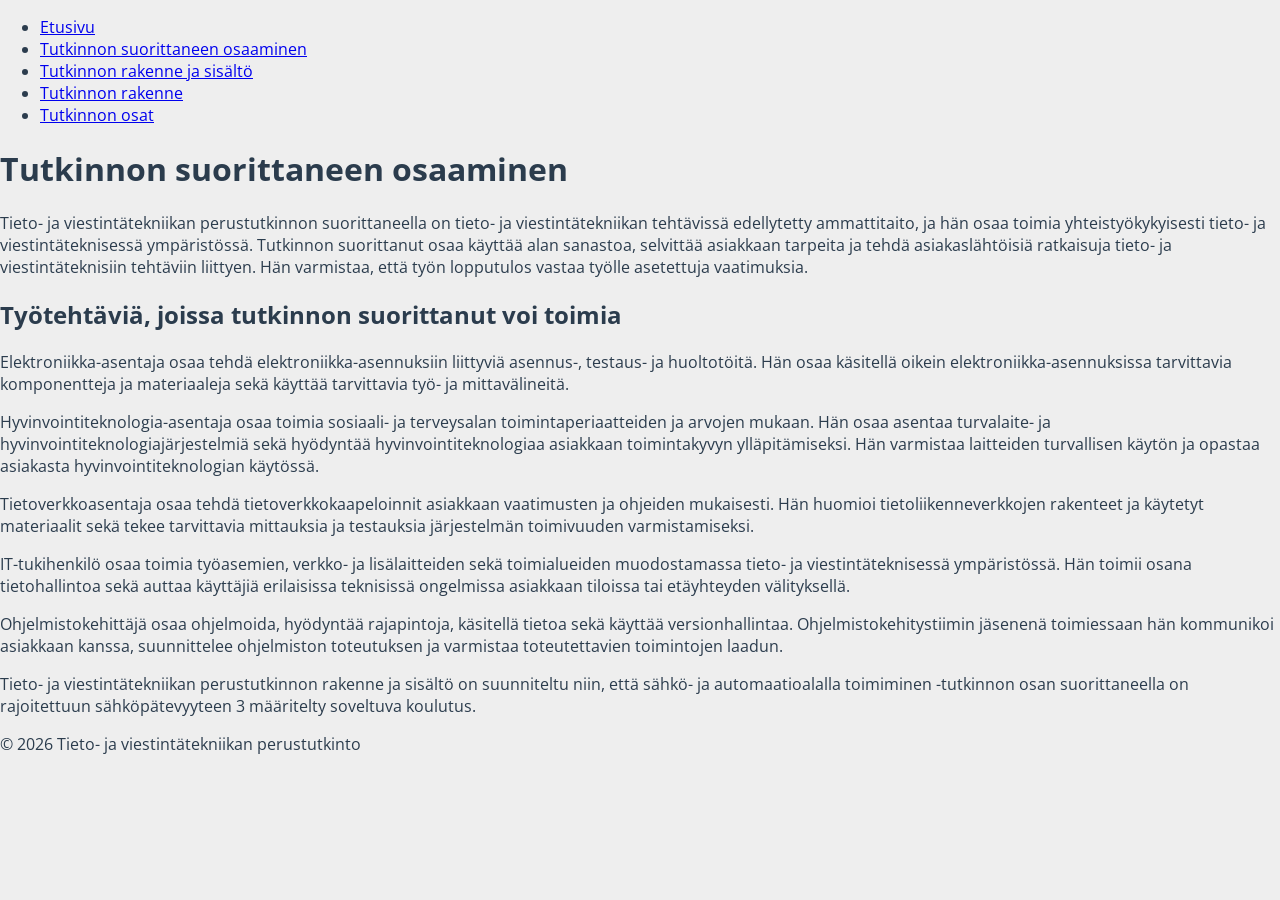
==== index.html @ 507b5269 "Lisätty bodyyn navigaatio header ja footer." ====
<!DOCTYPE html>
<html lang="en">
<head>
    <meta charset="UTF-8">
    <meta name="viewport" content="width=device-width, initial-scale=1.0">
    <title>Etusivu</title>
    <link rel="stylesheet" href="./css/style.css">
</head>
<body>

    <header>
        <nav>
            <ul>
                <li><a href="index.html">Etusivu</a></li>
                <li><a href="kriteerit.html">Tutkinnon suorittaneen osaaminen</a></li>
                <li><a href="osaamisen-arviointi.html">Tutkinnon rakenne ja sisältö</a></li>
                <li><a href="tutkinnon-muodostuminen.html">Tutkinnon rakenne</a></li>
                <li><a href="tutkinnonosat.html">Tutkinnon osat</a></li>
            </ul>
        </nav>
    </header>

    <h1>Tutkinnon suorittaneen osaaminen</h1>

    <p>Tieto- ja viestintätekniikan perustutkinnon suorittaneella on tieto- ja viestintätekniikan tehtävissä edellytetty ammattitaito, ja hän osaa toimia yhteistyökykyisesti tieto- ja viestintäteknisessä ympäristössä. Tutkinnon suorittanut osaa käyttää alan sanastoa, selvittää asiakkaan tarpeita ja tehdä asiakaslähtöisiä ratkaisuja tieto- ja viestintäteknisiin tehtäviin liittyen. Hän varmistaa, että työn lopputulos vastaa työlle asetettuja vaatimuksia.</p>

    <h2>Työtehtäviä, joissa tutkinnon suorittanut voi toimia</h2>
    <p>Elektroniikka-asentaja osaa tehdä elektroniikka-asennuksiin liittyviä asennus-, testaus- ja huoltotöitä. Hän osaa käsitellä oikein elektroniikka-asennuksissa tarvittavia komponentteja ja materiaaleja sekä käyttää tarvittavia työ- ja mittavälineitä.</p>

    <p>Hyvinvointiteknologia-asentaja osaa toimia sosiaali- ja terveysalan toimintaperiaatteiden ja arvojen mukaan. Hän osaa asentaa turvalaite- ja hyvinvointiteknologiajärjestelmiä sekä hyödyntää hyvinvointiteknologiaa asiakkaan toimintakyvyn ylläpitämiseksi. Hän varmistaa laitteiden turvallisen käytön ja opastaa asiakasta hyvinvointiteknologian käytössä.</p>

    <p>Tietoverkkoasentaja osaa tehdä tietoverkkokaapeloinnit asiakkaan vaatimusten ja ohjeiden mukaisesti. Hän huomioi tietoliikenneverkkojen rakenteet ja käytetyt materiaalit sekä tekee tarvittavia mittauksia ja testauksia järjestelmän toimivuuden varmistamiseksi.</p>

    <p>IT-tukihenkilö osaa toimia työasemien, verkko- ja lisälaitteiden sekä toimialueiden muodostamassa tieto- ja viestintäteknisessä ympäristössä. Hän toimii osana tietohallintoa sekä auttaa käyttäjiä erilaisissa teknisissä ongelmissa asiakkaan tiloissa tai etäyhteyden välityksellä.</p>

    </p>Ohjelmistokehittäjä osaa ohjelmoida, hyödyntää rajapintoja, käsitellä tietoa sekä käyttää versionhallintaa. Ohjelmistokehitystiimin jäsenenä toimiessaan hän kommunikoi asiakkaan kanssa, suunnittelee ohjelmiston toteutuksen ja varmistaa toteutettavien toimintojen laadun.</p>

    </p>Tieto- ja viestintätekniikan perustutkinnon rakenne ja sisältö on suunniteltu niin, että sähkö- ja automaatioalalla toimiminen -tutkinnon osan suorittaneella on rajoitettuun sähköpätevyyteen 3 määritelty soveltuva koulutus.</p>

    <footer>
        <p>&copy; 2026 Tieto- ja viestintätekniikan perustutkinto</p>
    </footer>
</body>
</html>
---- css/style.css ----
@import url('https://fonts.googleapis.com/css2?family=Open+Sans:ital,wght@0,300..800;1,300..800&display=swap');

:root {
    --tausta: #eeeeee;
    --teksti: #2b3c4d;
}

* {
    box-sizing: border-box;
}

body {
    margin: 0;
    padding: 0;
    font-family: 'Open Sans', sans-serif;
    background-color: var(--tausta);
    color: var(--teksti);
}
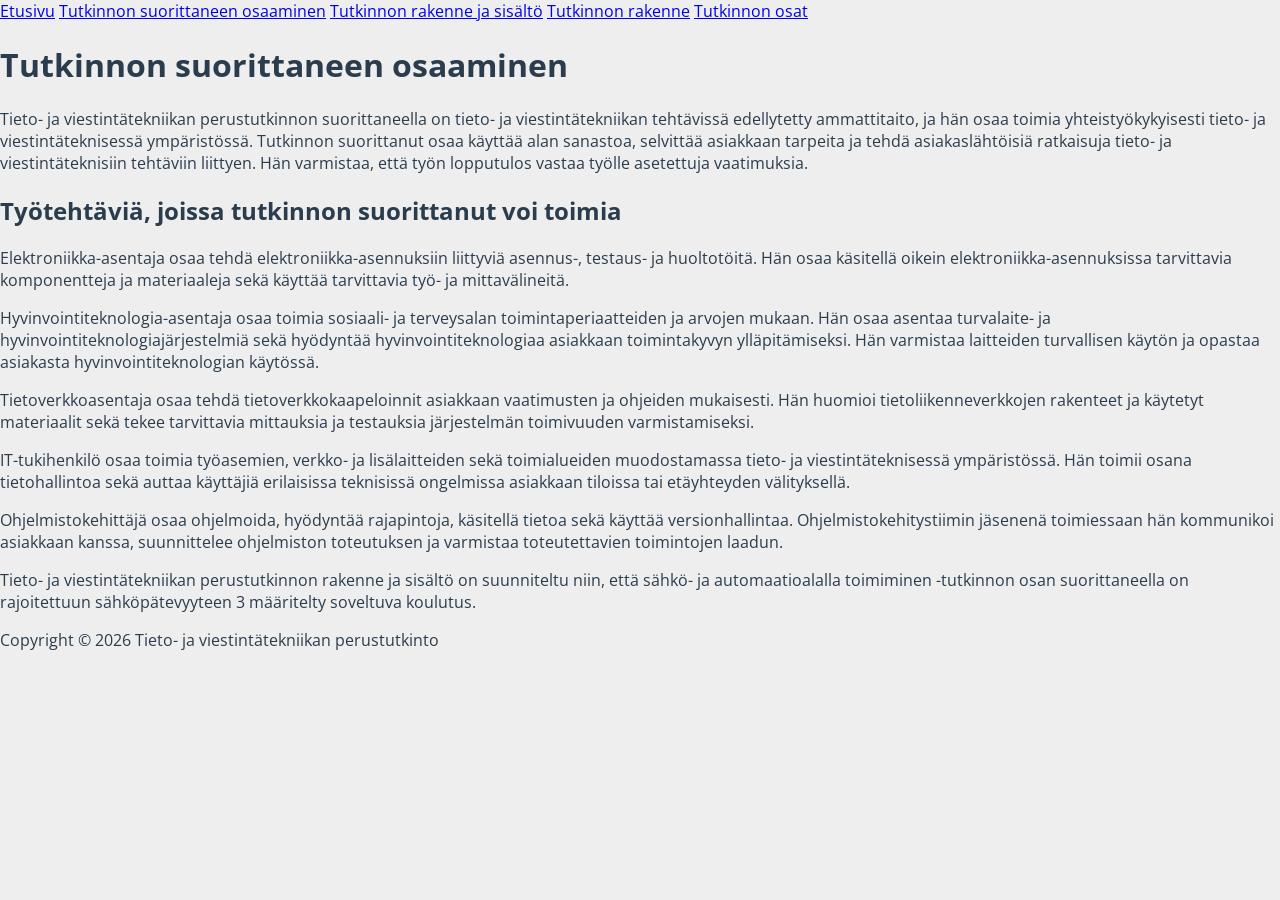
==== commit 6be3e59f: "Muokattu nav ja footer." ====
--- a/index.html
+++ b/index.html
@@ -10,37 +10,38 @@
 
     <header>
         <nav>
-            <ul>
-                <li><a href="index.html">Etusivu</a></li>
-                <li><a href="kriteerit.html">Tutkinnon suorittaneen osaaminen</a></li>
-                <li><a href="osaamisen-arviointi.html">Tutkinnon rakenne ja sisältö</a></li>
-                <li><a href="tutkinnon-muodostuminen.html">Tutkinnon rakenne</a></li>
-                <li><a href="tutkinnonosat.html">Tutkinnon osat</a></li>
-            </ul>
+            <a href="index.html">Etusivu</a>
+            <a href="kriteerit.html">Tutkinnon suorittaneen osaaminen</a>
+            <a href="osaamisen-arviointi.html">Tutkinnon rakenne ja sisältö</a>
+            <a href="tutkinnon-muodostuminen.html">Tutkinnon rakenne</a>
+            <a href="tutkinnonosat.html">Tutkinnon osat</a>
         </nav>
     </header>
 
-    <h1>Tutkinnon suorittaneen osaaminen</h1>
-
-    <p>Tieto- ja viestintätekniikan perustutkinnon suorittaneella on tieto- ja viestintätekniikan tehtävissä edellytetty ammattitaito, ja hän osaa toimia yhteistyökykyisesti tieto- ja viestintäteknisessä ympäristössä. Tutkinnon suorittanut osaa käyttää alan sanastoa, selvittää asiakkaan tarpeita ja tehdä asiakaslähtöisiä ratkaisuja tieto- ja viestintäteknisiin tehtäviin liittyen. Hän varmistaa, että työn lopputulos vastaa työlle asetettuja vaatimuksia.</p>
-
-    <h2>Työtehtäviä, joissa tutkinnon suorittanut voi toimia</h2>
-    <p>Elektroniikka-asentaja osaa tehdä elektroniikka-asennuksiin liittyviä asennus-, testaus- ja huoltotöitä. Hän osaa käsitellä oikein elektroniikka-asennuksissa tarvittavia komponentteja ja materiaaleja sekä käyttää tarvittavia työ- ja mittavälineitä.</p>
-
-    <p>Hyvinvointiteknologia-asentaja osaa toimia sosiaali- ja terveysalan toimintaperiaatteiden ja arvojen mukaan. Hän osaa asentaa turvalaite- ja hyvinvointiteknologiajärjestelmiä sekä hyödyntää hyvinvointiteknologiaa asiakkaan toimintakyvyn ylläpitämiseksi. Hän varmistaa laitteiden turvallisen käytön ja opastaa asiakasta hyvinvointiteknologian käytössä.</p>
-
-    <p>Tietoverkkoasentaja osaa tehdä tietoverkkokaapeloinnit asiakkaan vaatimusten ja ohjeiden mukaisesti. Hän huomioi tietoliikenneverkkojen rakenteet ja käytetyt materiaalit sekä tekee tarvittavia mittauksia ja testauksia järjestelmän toimivuuden varmistamiseksi.</p>
-
-    <p>IT-tukihenkilö osaa toimia työasemien, verkko- ja lisälaitteiden sekä toimialueiden muodostamassa tieto- ja viestintäteknisessä ympäristössä. Hän toimii osana tietohallintoa sekä auttaa käyttäjiä erilaisissa teknisissä ongelmissa asiakkaan tiloissa tai etäyhteyden välityksellä.</p>
-
-    </p>Ohjelmistokehittäjä osaa ohjelmoida, hyödyntää rajapintoja, käsitellä tietoa sekä käyttää versionhallintaa. Ohjelmistokehitystiimin jäsenenä toimiessaan hän kommunikoi asiakkaan kanssa, suunnittelee ohjelmiston toteutuksen ja varmistaa toteutettavien toimintojen laadun.</p>
-
-    </p>Tieto- ja viestintätekniikan perustutkinnon rakenne ja sisältö on suunniteltu niin, että sähkö- ja automaatioalalla toimiminen -tutkinnon osan suorittaneella on rajoitettuun sähköpätevyyteen 3 määritelty soveltuva koulutus.</p>
+    <main>
+        
+        <h1>Tutkinnon suorittaneen osaaminen</h1>
+            
+        <p>Tieto- ja viestintätekniikan perustutkinnon suorittaneella on tieto- ja viestintätekniikan tehtävissä edellytetty ammattitaito, ja hän osaa toimia yhteistyökykyisesti tieto- ja viestintäteknisessä ympäristössä. Tutkinnon suorittanut osaa käyttää alan sanastoa, selvittää asiakkaan tarpeita ja tehdä asiakaslähtöisiä ratkaisuja tieto- ja viestintäteknisiin tehtäviin liittyen. Hän varmistaa, että työn lopputulos vastaa työlle asetettuja vaatimuksia.</p>
+            
+        <h2>Työtehtäviä, joissa tutkinnon suorittanut voi toimia</h2>
+        <p>Elektroniikka-asentaja osaa tehdä elektroniikka-asennuksiin liittyviä asennus-, testaus- ja huoltotöitä. Hän osaa käsitellä oikein elektroniikka-asennuksissa tarvittavia komponentteja ja materiaaleja sekä käyttää tarvittavia työ- ja mittavälineitä.</p>
+            
+        <p>Hyvinvointiteknologia-asentaja osaa toimia sosiaali- ja terveysalan toimintaperiaatteiden ja arvojen mukaan. Hän osaa asentaa turvalaite- ja hyvinvointiteknologiajärjestelmiä sekä hyödyntää hyvinvointiteknologiaa asiakkaan toimintakyvyn ylläpitämiseksi. Hän varmistaa laitteiden turvallisen käytön ja opastaa asiakasta hyvinvointiteknologian käytössä.</p>
+            
+        <p>Tietoverkkoasentaja osaa tehdä tietoverkkokaapeloinnit asiakkaan vaatimusten ja ohjeiden mukaisesti. Hän huomioi tietoliikenneverkkojen rakenteet ja käytetyt materiaalit sekä tekee tarvittavia mittauksia ja testauksia järjestelmän toimivuuden varmistamiseksi.</p>
+            
+        <p>IT-tukihenkilö osaa toimia työasemien, verkko- ja lisälaitteiden sekä toimialueiden muodostamassa tieto- ja viestintäteknisessä ympäristössä. Hän toimii osana tietohallintoa sekä auttaa käyttäjiä erilaisissa teknisissä ongelmissa asiakkaan tiloissa tai etäyhteyden välityksellä.</p>
+            
+        </p>Ohjelmistokehittäjä osaa ohjelmoida, hyödyntää rajapintoja, käsitellä tietoa sekä käyttää versionhallintaa. Ohjelmistokehitystiimin jäsenenä toimiessaan hän kommunikoi asiakkaan kanssa, suunnittelee ohjelmiston toteutuksen ja varmistaa toteutettavien toimintojen laadun.</p>
+        
+        </p>Tieto- ja viestintätekniikan perustutkinnon rakenne ja sisältö on suunniteltu niin, että sähkö- ja automaatioalalla toimiminen -tutkinnon osan suorittaneella on rajoitettuun sähköpätevyyteen 3 määritelty soveltuva koulutus.</p>
+        
+    </main>
 
     <footer>
-        <p>&copy; 2026 Tieto- ja viestintätekniikan perustutkinto</p>
+        <p>Copyright &copy; 2026 Tieto- ja viestintätekniikan perustutkinto</p>
     </footer>
+
 </body>
 </html>
-
-
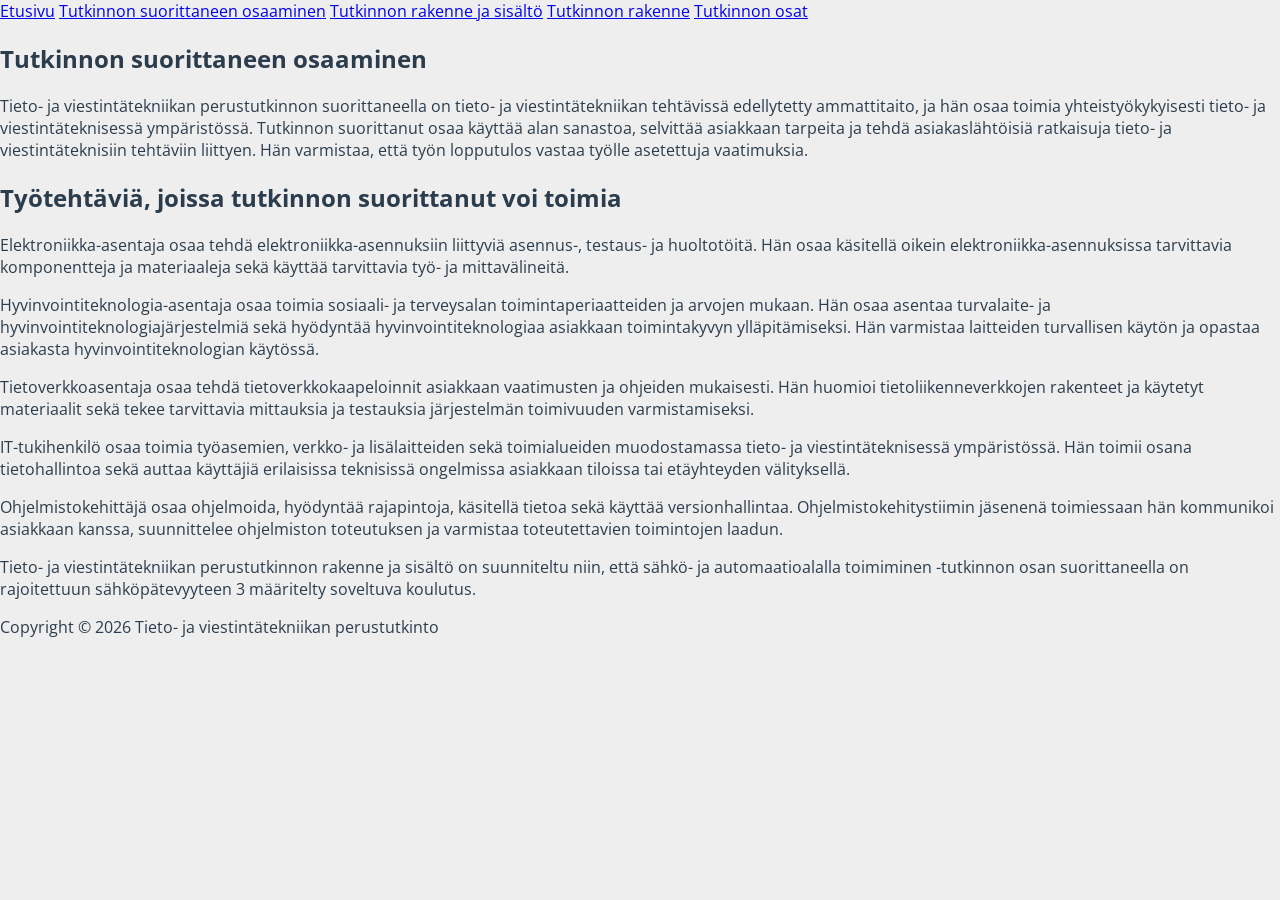
==== commit fd18e416: "Muokattu osioita ja lisätty sektiot." ====
--- a/index.html
+++ b/index.html
@@ -19,24 +19,27 @@
     </header>
 
     <main>
-        
-        <h1>Tutkinnon suorittaneen osaaminen</h1>
-            
-        <p>Tieto- ja viestintätekniikan perustutkinnon suorittaneella on tieto- ja viestintätekniikan tehtävissä edellytetty ammattitaito, ja hän osaa toimia yhteistyökykyisesti tieto- ja viestintäteknisessä ympäristössä. Tutkinnon suorittanut osaa käyttää alan sanastoa, selvittää asiakkaan tarpeita ja tehdä asiakaslähtöisiä ratkaisuja tieto- ja viestintäteknisiin tehtäviin liittyen. Hän varmistaa, että työn lopputulos vastaa työlle asetettuja vaatimuksia.</p>
-            
-        <h2>Työtehtäviä, joissa tutkinnon suorittanut voi toimia</h2>
-        <p>Elektroniikka-asentaja osaa tehdä elektroniikka-asennuksiin liittyviä asennus-, testaus- ja huoltotöitä. Hän osaa käsitellä oikein elektroniikka-asennuksissa tarvittavia komponentteja ja materiaaleja sekä käyttää tarvittavia työ- ja mittavälineitä.</p>
-            
-        <p>Hyvinvointiteknologia-asentaja osaa toimia sosiaali- ja terveysalan toimintaperiaatteiden ja arvojen mukaan. Hän osaa asentaa turvalaite- ja hyvinvointiteknologiajärjestelmiä sekä hyödyntää hyvinvointiteknologiaa asiakkaan toimintakyvyn ylläpitämiseksi. Hän varmistaa laitteiden turvallisen käytön ja opastaa asiakasta hyvinvointiteknologian käytössä.</p>
-            
-        <p>Tietoverkkoasentaja osaa tehdä tietoverkkokaapeloinnit asiakkaan vaatimusten ja ohjeiden mukaisesti. Hän huomioi tietoliikenneverkkojen rakenteet ja käytetyt materiaalit sekä tekee tarvittavia mittauksia ja testauksia järjestelmän toimivuuden varmistamiseksi.</p>
-            
-        <p>IT-tukihenkilö osaa toimia työasemien, verkko- ja lisälaitteiden sekä toimialueiden muodostamassa tieto- ja viestintäteknisessä ympäristössä. Hän toimii osana tietohallintoa sekä auttaa käyttäjiä erilaisissa teknisissä ongelmissa asiakkaan tiloissa tai etäyhteyden välityksellä.</p>
-            
-        </p>Ohjelmistokehittäjä osaa ohjelmoida, hyödyntää rajapintoja, käsitellä tietoa sekä käyttää versionhallintaa. Ohjelmistokehitystiimin jäsenenä toimiessaan hän kommunikoi asiakkaan kanssa, suunnittelee ohjelmiston toteutuksen ja varmistaa toteutettavien toimintojen laadun.</p>
-        
-        </p>Tieto- ja viestintätekniikan perustutkinnon rakenne ja sisältö on suunniteltu niin, että sähkö- ja automaatioalalla toimiminen -tutkinnon osan suorittaneella on rajoitettuun sähköpätevyyteen 3 määritelty soveltuva koulutus.</p>
-        
+        <section class="showcase">
+            <h1>Tutkinnon suorittaneen osaaminen</h1>
+        </section>
+
+        <section class="content">
+            <p>Tieto- ja viestintätekniikan perustutkinnon suorittaneella on tieto- ja viestintätekniikan tehtävissä edellytetty ammattitaito, ja hän osaa toimia yhteistyökykyisesti tieto- ja viestintäteknisessä ympäristössä. Tutkinnon suorittanut osaa käyttää alan sanastoa, selvittää asiakkaan tarpeita ja tehdä asiakaslähtöisiä ratkaisuja tieto- ja viestintäteknisiin tehtäviin liittyen. Hän varmistaa, että työn lopputulos vastaa työlle asetettuja vaatimuksia.</p>
+        </section>
+
+        <section class="työtehtävät">
+            <h2>Työtehtäviä, joissa tutkinnon suorittanut voi toimia</h2>
+            <p>Elektroniikka-asentaja osaa tehdä elektroniikka-asennuksiin liittyviä asennus-, testaus- ja huoltotöitä. Hän osaa käsitellä oikein elektroniikka-asennuksissa tarvittavia komponentteja ja materiaaleja sekä käyttää tarvittavia työ- ja mittavälineitä.</p>
+            <p>Hyvinvointiteknologia-asentaja osaa toimia sosiaali- ja terveysalan toimintaperiaatteiden ja arvojen mukaan. Hän osaa asentaa turvalaite- ja hyvinvointiteknologiajärjestelmiä sekä hyödyntää hyvinvointiteknologiaa asiakkaan toimintakyvyn ylläpitämiseksi. Hän varmistaa laitteiden turvallisen käytön ja opastaa asiakasta hyvinvointiteknologian käytössä.</p>
+            <p>Tietoverkkoasentaja osaa tehdä tietoverkkokaapeloinnit asiakkaan vaatimusten ja ohjeiden mukaisesti. Hän huomioi tietoliikenneverkkojen rakenteet ja käytetyt materiaalit sekä tekee tarvittavia mittauksia ja testauksia järjestelmän toimivuuden varmistamiseksi.</p>
+            <p>IT-tukihenkilö osaa toimia työasemien, verkko- ja lisälaitteiden sekä toimialueiden muodostamassa tieto- ja viestintäteknisessä ympäristössä. Hän toimii osana tietohallintoa sekä auttaa käyttäjiä erilaisissa teknisissä ongelmissa asiakkaan tiloissa tai etäyhteyden välityksellä.</p>
+        <p>Ohjelmistokehittäjä osaa ohjelmoida, hyödyntää rajapintoja, käsitellä tietoa sekä käyttää versionhallintaa. Ohjelmistokehitystiimin jäsenenä toimiessaan hän kommunikoi asiakkaan kanssa, suunnittelee ohjelmiston toteutuksen ja varmistaa toteutettavien toimintojen laadun.</p>
+        </section>
+
+        <section class="rakenne">
+            <p>Tieto- ja viestintätekniikan perustutkinnon rakenne ja sisältö on suunniteltu niin, että sähkö- ja automaatioalalla toimiminen -tutkinnon osan suorittaneella on rajoitettuun sähköpätevyyteen 3 määritelty soveltuva koulutus.</p>
+        </section>
+
     </main>
 
     <footer>
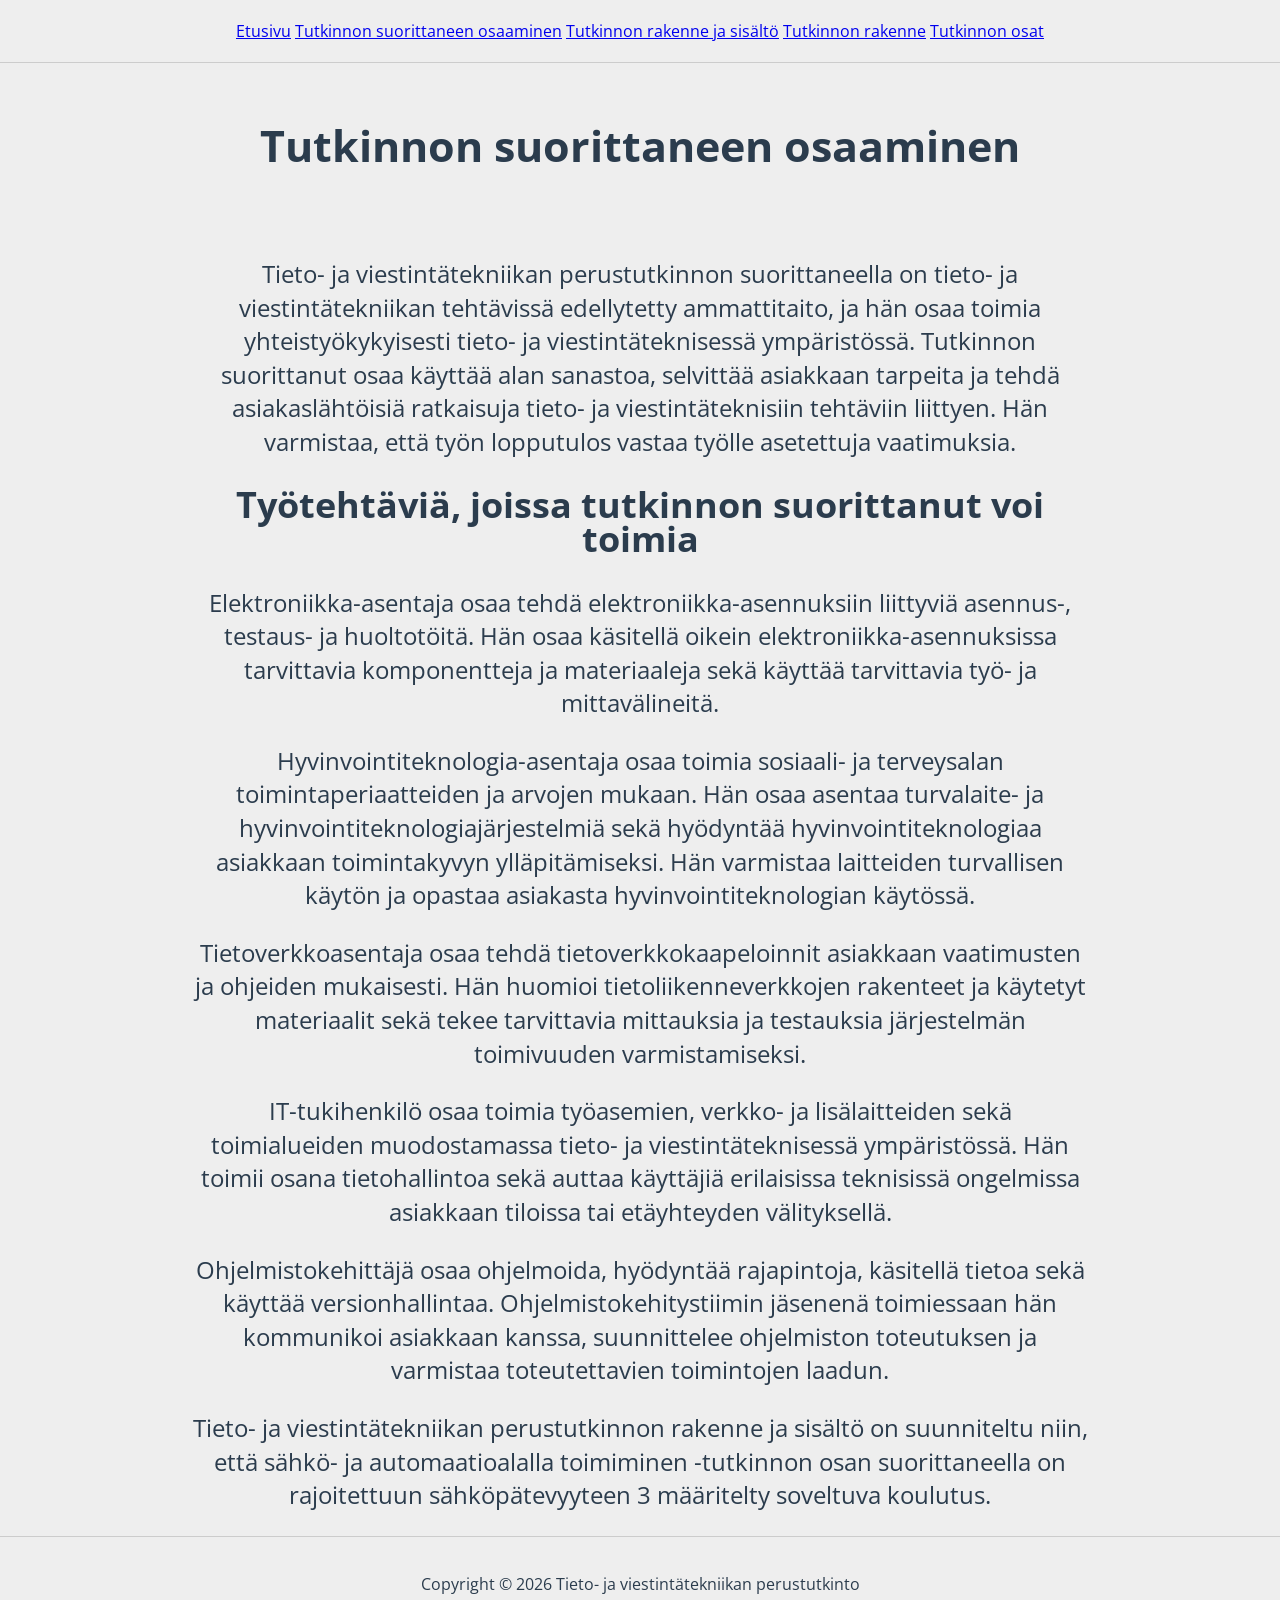
==== commit 1ea1df18: "Muokattu style.css" ====
--- a/index.html
+++ b/index.html
@@ -20,7 +20,9 @@
 
     <main>
         <section class="showcase">
-            <h1>Tutkinnon suorittaneen osaaminen</h1>
+            <div>
+                <h1>Tutkinnon suorittaneen osaaminen</h1>
+            </div>
         </section>
 
         <section class="content">
--- a/css/style.css
+++ b/css/style.css
@@ -16,3 +16,37 @@
     background-color: var(--tausta);
     color: var(--teksti);
 }
+
+main {
+    font-size: 1.5em;
+    line-height: 1.4em;
+    text-align: center;
+}
+
+section {
+    max-width: 900px;
+    width: 70%;
+    margin: 20px auto;
+}
+
+.showcase {
+    max-width: 100%;
+    font-size: 1.2em;
+    padding-top: 10px;
+    width: 100%;
+    height: 150px;
+}
+
+header {
+    background-color: var(--tausta);
+    padding: 20px;
+    text-align: center;
+    border-bottom: 1px solid #ccc;
+}
+
+footer {
+    text-align: center;
+    padding: 20px;
+    background-color: var(--tausta);
+    border-top: 1px solid #ccc;
+}
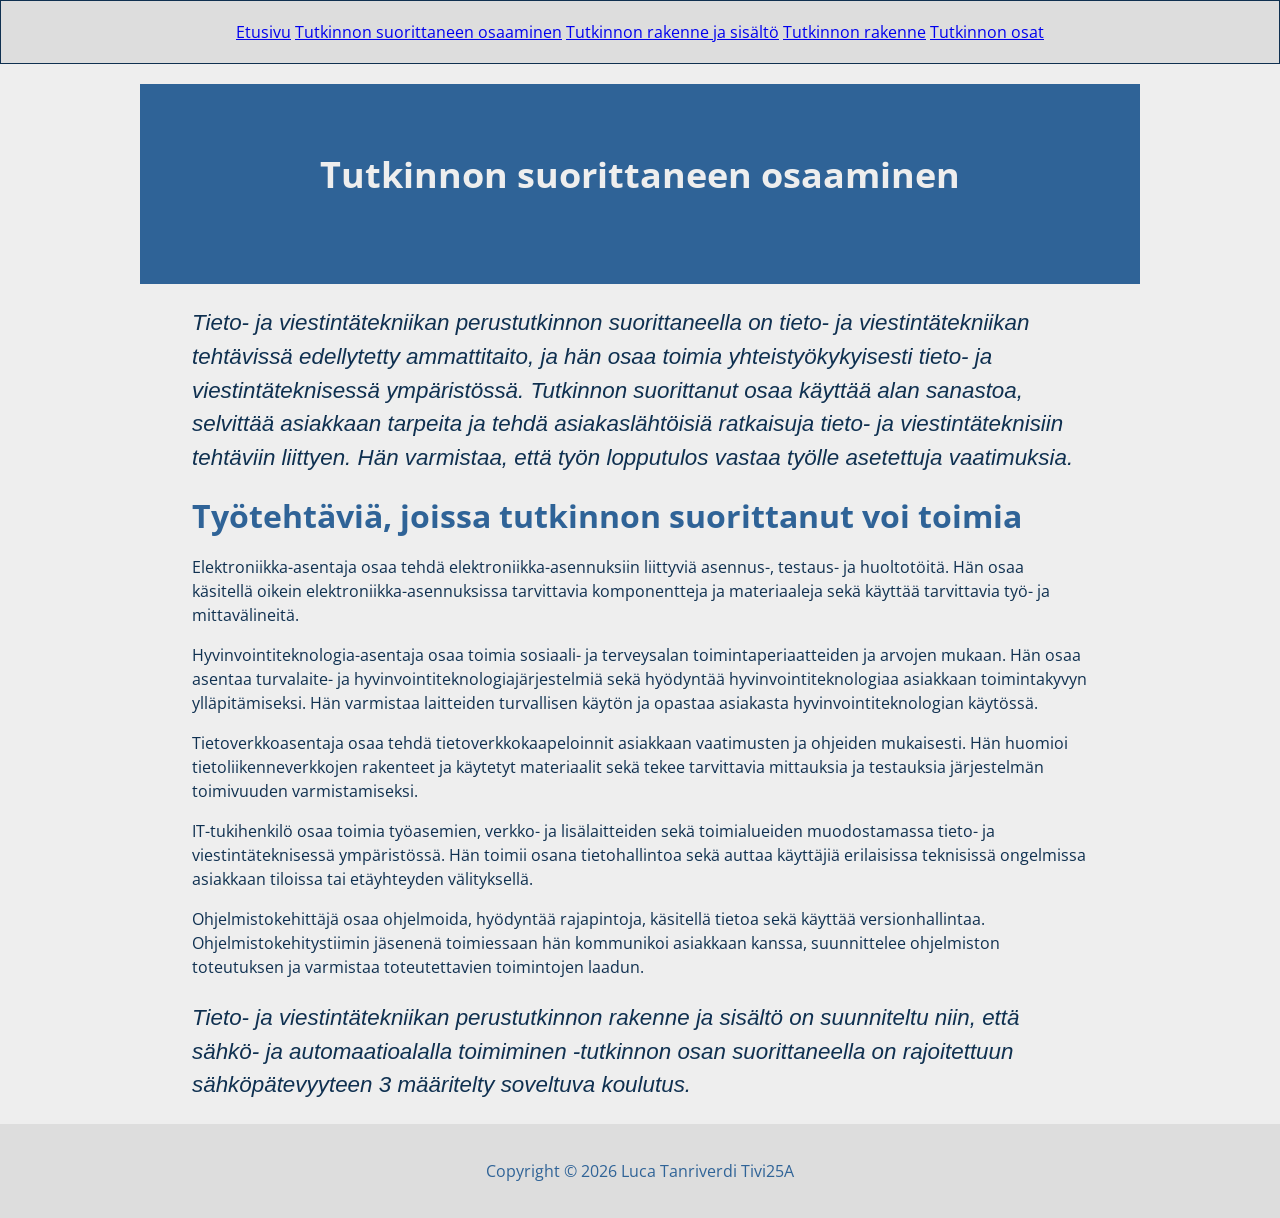
==== commit a8f48d87: "Päivitetty tyylejä ja muokattu sisältöä index.html ja style.css tiedostoissa." ====
--- a/index.html
+++ b/index.html
@@ -26,7 +26,9 @@
         </section>
 
         <section class="content">
-            <p>Tieto- ja viestintätekniikan perustutkinnon suorittaneella on tieto- ja viestintätekniikan tehtävissä edellytetty ammattitaito, ja hän osaa toimia yhteistyökykyisesti tieto- ja viestintäteknisessä ympäristössä. Tutkinnon suorittanut osaa käyttää alan sanastoa, selvittää asiakkaan tarpeita ja tehdä asiakaslähtöisiä ratkaisuja tieto- ja viestintäteknisiin tehtäviin liittyen. Hän varmistaa, että työn lopputulos vastaa työlle asetettuja vaatimuksia.</p>
+            <p class="ingressi">
+            Tieto- ja viestintätekniikan perustutkinnon suorittaneella on tieto- ja viestintätekniikan tehtävissä edellytetty ammattitaito, ja hän osaa toimia yhteistyökykyisesti tieto- ja viestintäteknisessä ympäristössä. Tutkinnon suorittanut osaa käyttää alan sanastoa, selvittää asiakkaan tarpeita ja tehdä asiakaslähtöisiä ratkaisuja tieto- ja viestintäteknisiin tehtäviin liittyen. Hän varmistaa, että työn lopputulos vastaa työlle asetettuja vaatimuksia.
+            </p>
         </section>
 
         <section class="työtehtävät">
@@ -45,7 +47,7 @@
     </main>
 
     <footer>
-        <p>Copyright &copy; 2026 Tieto- ja viestintätekniikan perustutkinto</p>
+        <p>Copyright &copy; 2026 Luca Tanriverdi Tivi25A</p>
     </footer>
 
 </body>
--- a/css/style.css
+++ b/css/style.css
@@ -2,7 +2,9 @@
 
 :root {
     --tausta: #eeeeee;
-    --teksti: #2b3c4d;
+    --teksti: #0f3050;
+    --teksti-vaalea: #2f6397;
+    --tausta-tumma: #dddddd;
 }
 
 * {
@@ -18,35 +20,66 @@
 }
 
 main {
-    font-size: 1.5em;
-    line-height: 1.4em;
-    text-align: center;
+    font-size: 1.0em;
+    line-height: 1.5em;
 }
 
 section {
-    max-width: 900px;
+    font-size: 1.0em;
+    max-width: 1000px;
     width: 70%;
     margin: 20px auto;
 }
+.content {
+    font-size: 1.0em;
+}
 
 .showcase {
+    background-color: var(--teksti-vaalea);
+    padding: 60px 0;
+    width: 100%;
+    height: 200px;
+    line-height: 1.5px;
+}
+
+.showcase > div {
+    font-size: 1.5em;
+    color: #eeeeee;
     max-width: 100%;
-    font-size: 1.2em;
-    padding-top: 10px;
-    width: 100%;
-    height: 150px;
+    text-align: center;
+    margin: 0 auto;
+}
+
+.ingressi {
+    font-size: 1.4em;
+    font-style: italic;
+    line-height: 1.5em;
+}
+
+.rakenne {
+    font-size: 1.4em;
+    font-style: italic;
+    line-height: 1.5em;
+}
+h2 {
+    font-size: 2.0em;
+    color: var(--teksti-vaalea);
+    margin-top: 30px;
 }
 
 header {
+    display: block;
     background-color: var(--tausta);
+    text-align: center;
+    border: 1px solid var(--teksti);
     padding: 20px;
-    text-align: center;
-    border-bottom: 1px solid #ccc;
+    background-color: var(--tausta-tumma);
 }
+
 
 footer {
     text-align: center;
     padding: 20px;
-    background-color: var(--tausta);
-    border-top: 1px solid #ccc;
+    background-color: var(--tausta-tumma);
+    color: var(--teksti-vaalea);
 }
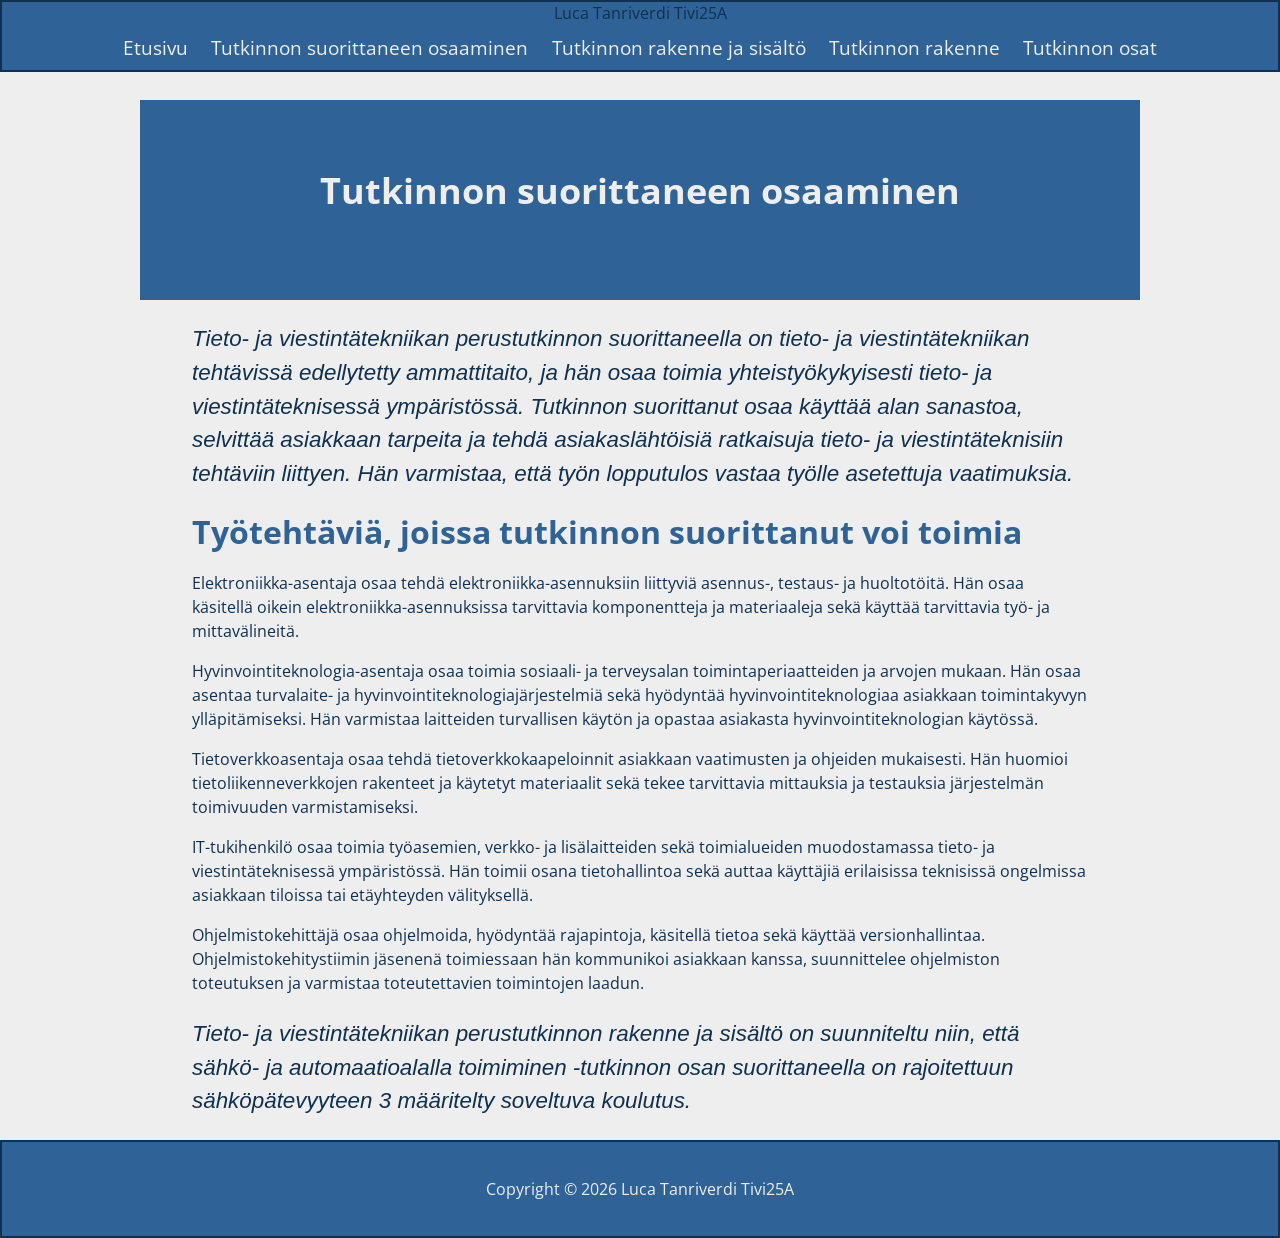
==== commit 4e8b8542: "Lisätty headeriin tekijän nimi ja muokattu tyylejä style.css tiedostossa." ====
--- a/index.html
+++ b/index.html
@@ -9,6 +9,9 @@
 <body>
 
     <header>
+        <div>
+            <span>Luca Tanriverdi Tivi25A</span>
+        </div>
         <nav>
             <a href="index.html">Etusivu</a>
             <a href="kriteerit.html">Tutkinnon suorittaneen osaaminen</a>
--- a/css/style.css
+++ b/css/style.css
@@ -19,9 +19,17 @@
     color: var(--teksti);
 }
 
+header {
+    background-color: var(--tausta-tumma);
+    position: fixed;
+    width: 100%;
+    top: 0;
+    border: 2px solid var(--teksti);
+}
 main {
     font-size: 1.0em;
     line-height: 1.5em;
+    padding-top: 80px;
 }
 
 section {
@@ -42,9 +50,9 @@
     line-height: 1.5px;
 }
 
-.showcase > div {
+.showcase div {
     font-size: 1.5em;
-    color: #eeeeee;
+    color: var(--tausta);
     max-width: 100%;
     text-align: center;
     margin: 0 auto;
@@ -61,25 +69,45 @@
     font-style: italic;
     line-height: 1.5em;
 }
+
 h2 {
     font-size: 2.0em;
     color: var(--teksti-vaalea);
     margin-top: 30px;
 }
 
-header {
-    display: block;
-    background-color: var(--tausta);
+header nav {
+    background-color: var(--teksti-vaalea);
+    color: var(--tausta);
     text-align: center;
-    border: 1px solid var(--teksti);
-    padding: 20px;
-    background-color: var(--tausta-tumma);
 }
 
+header nav a {
+    display: inline-block;
+    text-decoration: none;
+    color: var(--tausta);
+    margin: 0;
+    font-size: 1.2em;
+    padding: 0.5em;
+}
 
+header nav a:hover {
+    background-color: var(--tausta);
+    color: var(--teksti-vaalea);
+    border-radius: 5px;
+}
+
+header span {
+    display: block;
+    text-align: center;
+    font-size: 1.0em;
+    background-color: var(--teksti-vaalea);
+    color: var(--tausta-vaalea);
+}
 footer {
     text-align: center;
     padding: 20px;
-    background-color: var(--tausta-tumma);
-    color: var(--teksti-vaalea);
+    background-color: var(--teksti-vaalea);
+    color: var(--tausta);
+    border: 2px solid var(--teksti);
 }
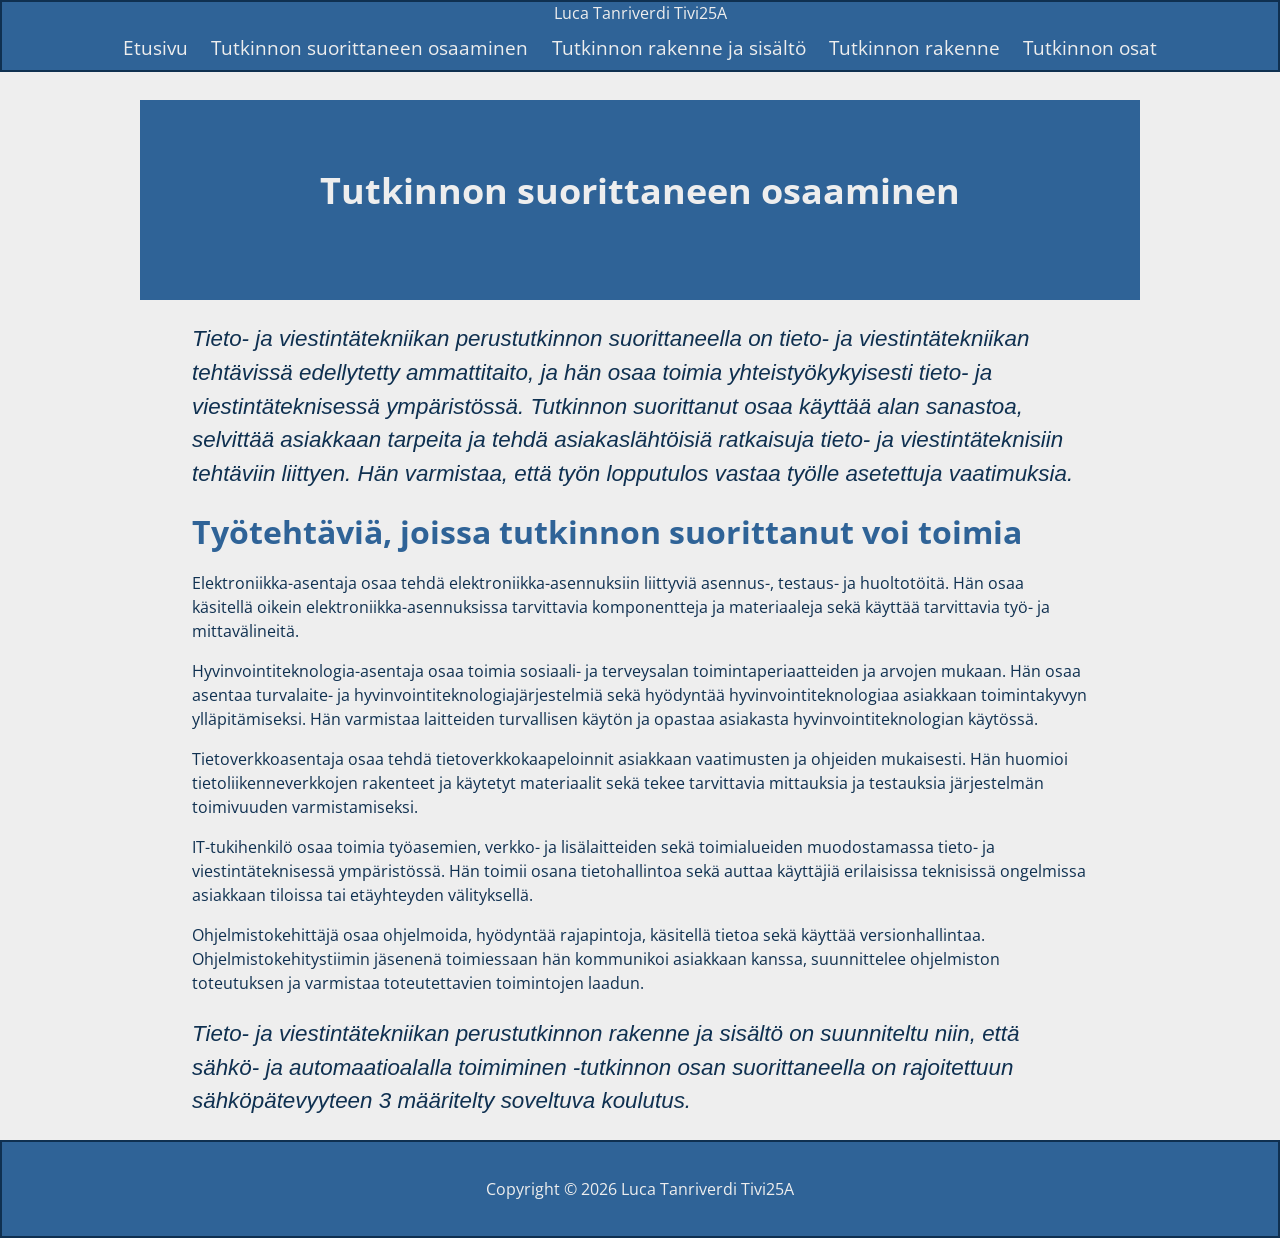
==== commit 6eae5352: "Lisätty HTML rakenne kaikkiin tiedostoihin." ====
--- a/index.html
+++ b/index.html
@@ -54,4 +54,4 @@
     </footer>
 
 </body>
-</html>
+</html>
--- a/css/style.css
+++ b/css/style.css
@@ -20,6 +20,7 @@
 }
 
 header {
+    color: var(--tausta);
     background-color: var(--tausta-tumma);
     position: fixed;
     width: 100%;
@@ -104,6 +105,7 @@
     background-color: var(--teksti-vaalea);
     color: var(--tausta-vaalea);
 }
+
 footer {
     text-align: center;
     padding: 20px;
